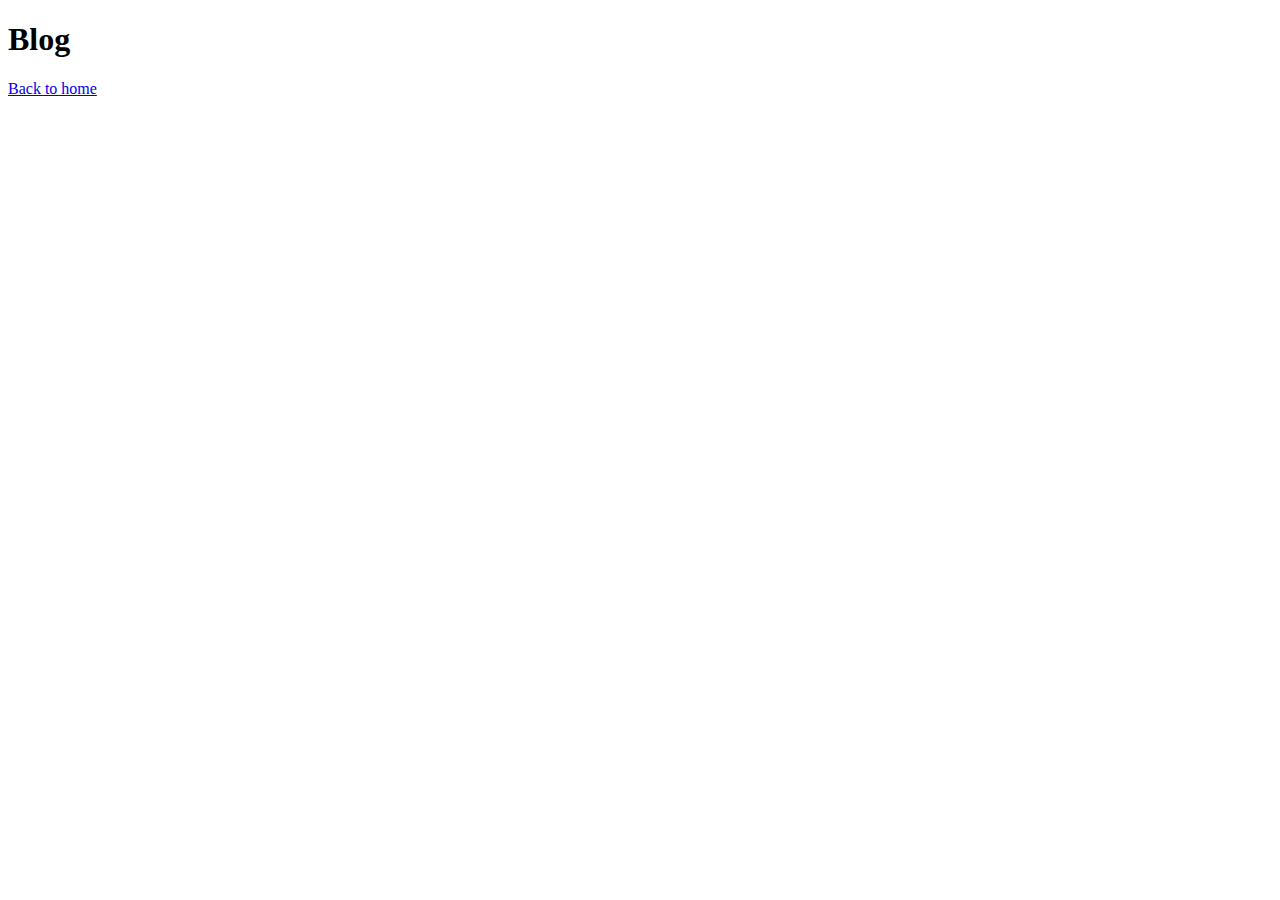
==== blog.html @ b3a65e01 "updated" ====
<!DOCTYPE html>
<html lang="en">
<head>
    <meta charset="UTF-8">
    <meta name="viewport" content="width=device-width, initial-scale=1.0">
    <title>Blog</title>
</head>
<body>
      <h1>Blog</h1>
      <a href="index.html">Back to home</a>
</body>
</html>
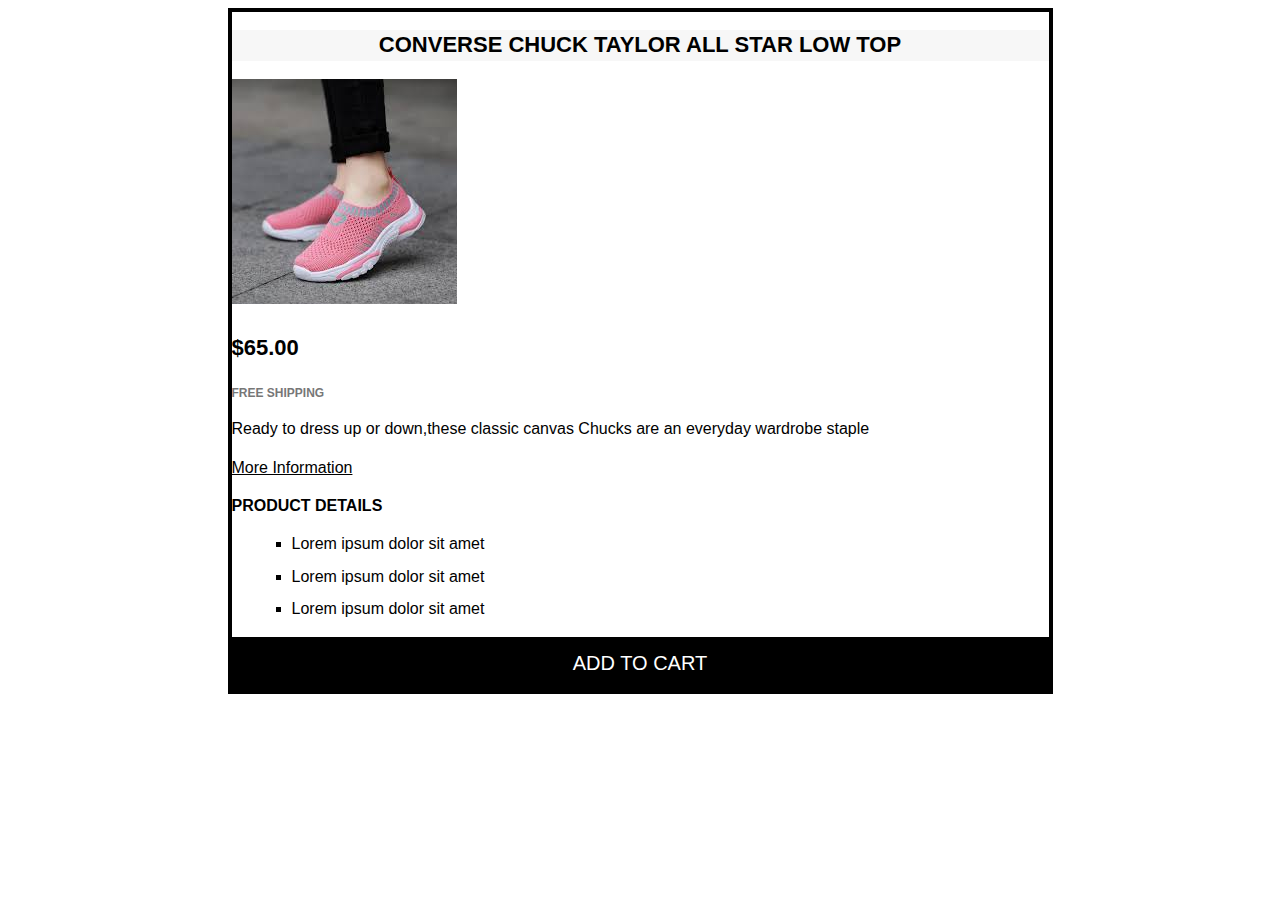
==== commit e33b8c85: "blog-styling" ====
--- a/blog.html
+++ b/blog.html
@@ -3,10 +3,29 @@
 <head>
     <meta charset="UTF-8">
     <meta name="viewport" content="width=device-width, initial-scale=1.0">
+    <link rel="stylesheet" href="style-blog.css">
     <title>Blog</title>
 </head>
 <body>
-      <h1>Blog</h1>
-      <a href="index.html">Back to home</a>
+      
+      <div class="container">
+
+        <article class="product">
+
+      <h2 class="product-title">converse chuck taylor all star low top</h2>
+      <img src="images/shoes.jpg" alt="">
+      <p class="price"> <strong>$65.00</strong></p>
+      <p class="shipping">Free shipping</p>
+      <p>Ready to dress up or down,these classic canvas Chucks are an everyday wardrobe staple</p>
+      <a href="#" class="more-info">More Information</a>
+      <h3 class="details-title">product details</h3>
+      <ul class="details-list">
+      <li> Lorem ipsum dolor sit amet</li>
+      <li> Lorem ipsum dolor sit amet</li>
+      <li> Lorem ipsum dolor sit amet</li>
+    </ul>
+      <button class="add-cart">Add to Cart</button>
+    </article>
+    </div>
 </body>
 </html>--- a/style-blog.css
+++ b/style-blog.css
@@ -0,0 +1,66 @@
+/* blog page styling */
+body {
+  font-family: sans-serif;
+  line-height: 1.4;
+}
+.container{
+    width: 825px;
+    margin: 0 auto;
+}
+.product{
+    border: 4px solid black;
+}
+.product-title {
+  font-size: 22px;
+  text-align: center;
+  text-transform: uppercase;
+  background-color: #f7f7f7;
+}
+.price {
+  font-size: 22px;
+}
+.shipping {
+  font-size: 12px;
+  text-transform: uppercase;
+  font-weight: bold;
+  color: #777;
+}
+.more-info:link,
+.more-info:visited {
+  color: black;
+}
+.more-info:hover,
+.more-info:active {
+  text-decoration: none;
+}
+
+/* product details */
+.details-title {
+  text-transform: uppercase;
+  font-size: 16px;
+}
+.details-list {
+  list-style: square;
+  margin-left: 20px;
+}
+.details-list li{
+    margin-bottom: 10px;
+}
+/* button */
+.add-cart {
+  background-color: black;
+  border: none;
+  color: white;
+  font-size: 20px;
+  text-transform: uppercase;
+  cursor: pointer;
+  padding: 15px;
+  width: 100%;
+
+}
+.add-cart:hover{
+    color: #000;
+    background-color: #fff;
+    border-top: 4px solid black;
+
+}
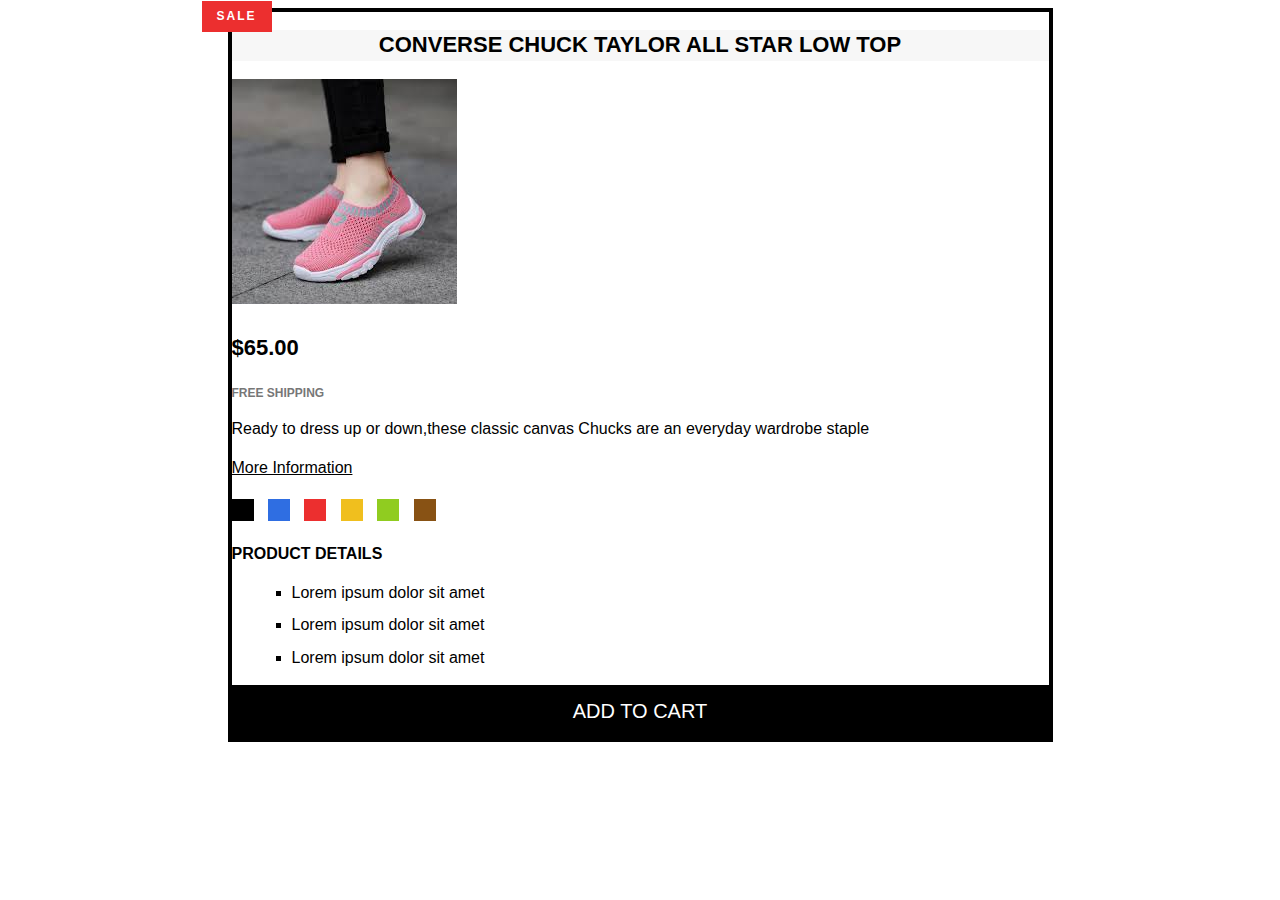
==== commit f528a12e: "section-3" ====
--- a/blog.html
+++ b/blog.html
@@ -1,31 +1,40 @@
 <!DOCTYPE html>
 <html lang="en">
-<head>
-    <meta charset="UTF-8">
-    <meta name="viewport" content="width=device-width, initial-scale=1.0">
-    <link rel="stylesheet" href="style-blog.css">
+  <head>
+    <meta charset="UTF-8" />
+    <meta name="viewport" content="width=device-width, initial-scale=1.0" />
+    <link rel="stylesheet" href="style-blog.css" />
     <title>Blog</title>
-</head>
-<body>
-      
-      <div class="container">
-
-        <article class="product">
-
-      <h2 class="product-title">converse chuck taylor all star low top</h2>
-      <img src="images/shoes.jpg" alt="">
-      <p class="price"> <strong>$65.00</strong></p>
-      <p class="shipping">Free shipping</p>
-      <p>Ready to dress up or down,these classic canvas Chucks are an everyday wardrobe staple</p>
-      <a href="#" class="more-info">More Information</a>
-      <h3 class="details-title">product details</h3>
-      <ul class="details-list">
-      <li> Lorem ipsum dolor sit amet</li>
-      <li> Lorem ipsum dolor sit amet</li>
-      <li> Lorem ipsum dolor sit amet</li>
-    </ul>
-      <button class="add-cart">Add to Cart</button>
-    </article>
+  </head>
+  <body>
+    <div class="container">
+      <article class="product">
+        <h2 class="product-title">converse chuck taylor all star low top</h2>
+        <img src="images/shoes.jpg" alt="" />
+        <p class="price"><strong>$65.00</strong></p>
+        <p class="shipping">Free shipping</p>
+        <p class="sale">Sale</p>
+        <p>
+          Ready to dress up or down,these classic canvas Chucks are an everyday
+          wardrobe staple
+        </p>
+        <a href="#" class="more-info">More Information</a>
+        <div class="colors">
+          <div class="color"></div>
+          <div class="color color-blue"></div>
+          <div class="color color-red"></div>
+          <div class="color color-yellow"></div>
+          <div class="color color-green"></div>
+          <div class="color color-brown"></div>
+        </div>
+        <h3 class="details-title">product details</h3>
+        <ul class="details-list">
+          <li>Lorem ipsum dolor sit amet</li>
+          <li>Lorem ipsum dolor sit amet</li>
+          <li>Lorem ipsum dolor sit amet</li>
+        </ul>
+        <button class="add-cart">Add to Cart</button>
+      </article>
     </div>
-</body>
-</html>+  </body>
+</html>
--- a/style-blog.css
+++ b/style-blog.css
@@ -9,6 +9,7 @@
 }
 .product{
     border: 4px solid black;
+    position: relative;
 }
 .product-title {
   font-size: 22px;
@@ -25,6 +26,19 @@
   font-weight: bold;
   color: #777;
 }
+.sale{
+  background-color: #ec2f2f;
+  color: #fff;
+  font-size: 12px;
+  text-transform: uppercase;
+  font-weight: bold;
+  padding: 7px 15px;
+  display: inline-block;
+  position: absolute;
+  top: -23px;
+  left: -30px;
+  letter-spacing: 2px;
+}
 .more-info:link,
 .more-info:visited {
   color: black;
@@ -33,7 +47,29 @@
 .more-info:active {
   text-decoration: none;
 }
-
+.color{
+  width: 22px;
+  height: 22px;
+  background-color: #000;
+  display: inline-block;
+  margin-right: 10px;
+  margin-top: 20px;
+}
+.color-blue{
+  background-color: #2f6ee2;
+}
+.color-red{
+  background-color: #ec2f2f;
+}
+.color-yellow{
+  background-color: #f0bf1e;
+}
+.color-green{
+  background-color: #90cc20;
+}
+.color-brown{
+  background-color: #885214;
+}
 /* product details */
 .details-title {
   text-transform: uppercase;
